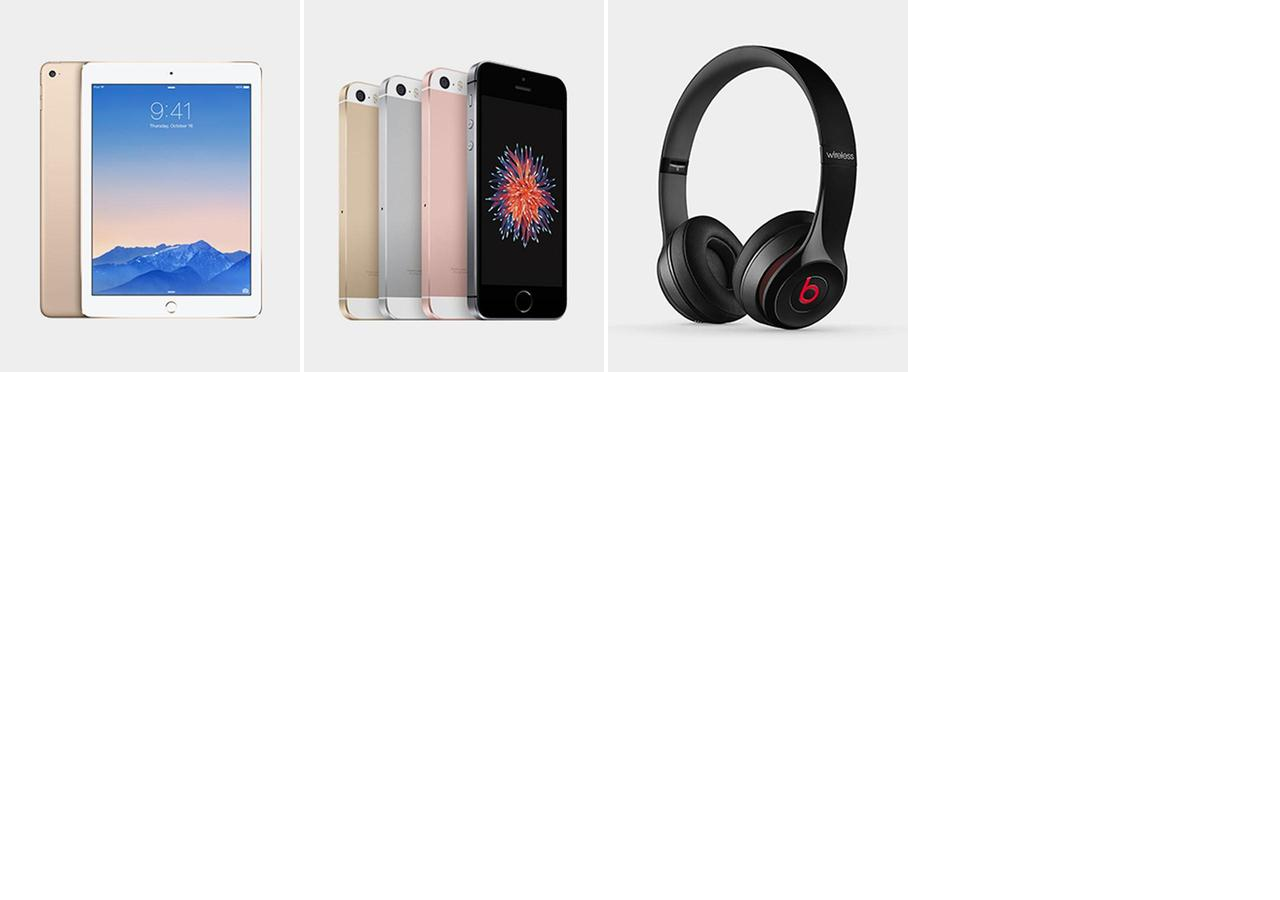
==== index.html @ eabd8d12 "first section" ====
<!DOCTYPE html>
<html lang="en" dir="ltr">
  <head>
    <meta charset="utf-8">
    <link rel="stylesheet" href="css/style.css">
    <title>htmlcss-shop</title>
  </head>
  <body>
    <main class="container">
      <section>
        <div>
          <img src="img/pd1.jpg" alt="">
        </div>
        <div>
          <img src="img/pd2.jpg" alt="">
        </div>
        <div>
          <img src="img/pd3.jpg" alt="">
        </div>

      </section>
      <section>

      </section>

    </main>

  </body>
</html>
---- css/style.css ----
* {
  box-sizing: border-box;
  margin: 0;
  padding: 0;
}
div {
  display: inline-block;
}
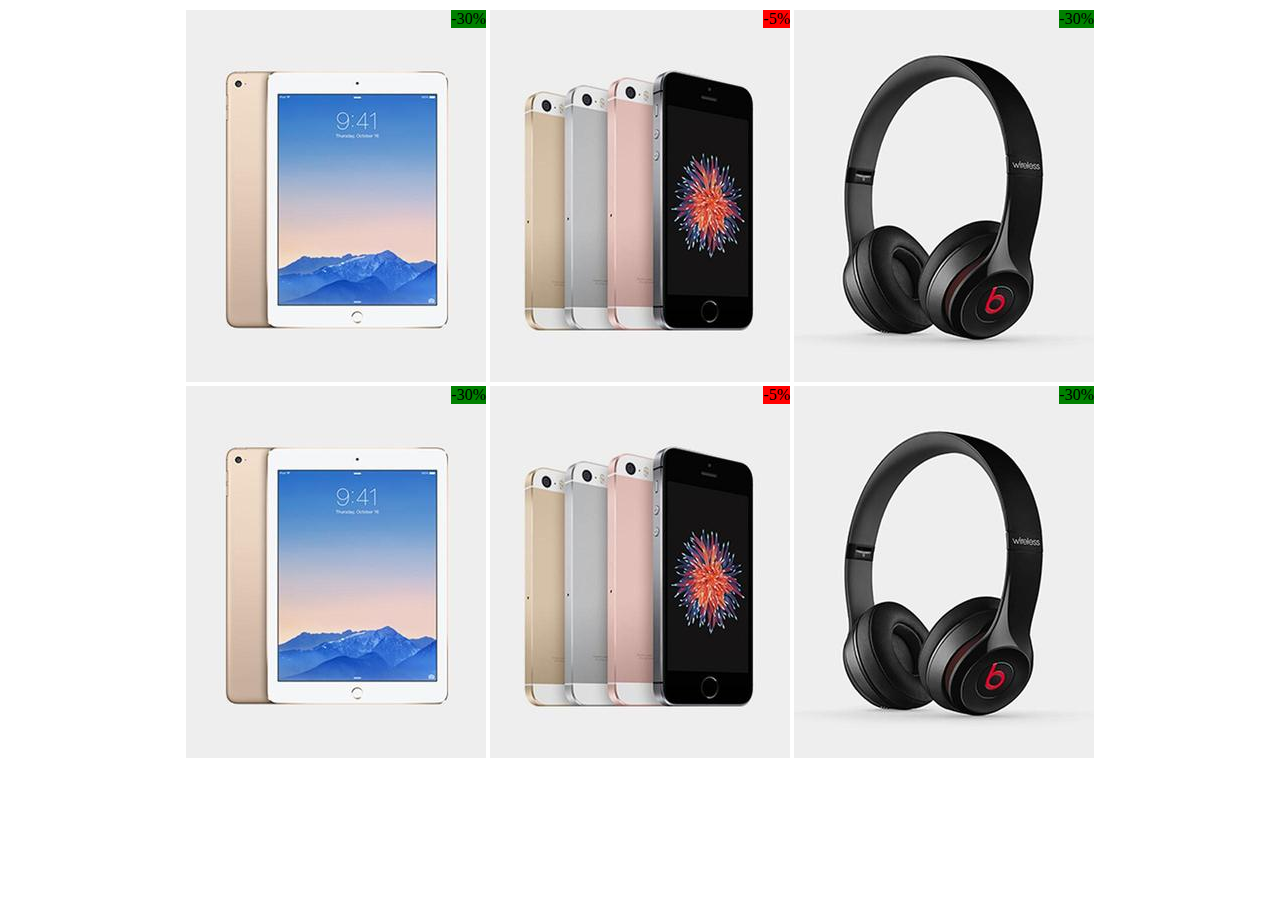
==== commit 19c06e3e: "end commit" ====
--- a/index.html
+++ b/index.html
@@ -8,22 +8,58 @@
   <body>
     <main class="container">
       <section>
-        <div>
+        <div class="box">
           <img src="img/pd1.jpg" alt="">
+          <div class="discount">
+            -30%
+          </div>
+          <div class="heart">&hearts;
+          </div>
         </div>
-        <div>
+        <div class="box">
           <img src="img/pd2.jpg" alt="">
+          <div class="discount">
+            -5%
+          </div>
+          <div class="heart">&hearts;
+          </div>
         </div>
-        <div>
+        <div class="box">
           <img src="img/pd3.jpg" alt="">
+          <div class="discount">
+            -30%
+          </div>
+          <div class="heart">&hearts;
+          </div>
         </div>
 
       </section>
       <section>
-
+        <div class="box">
+          <img src="img/pd1.jpg" alt="">
+          <div class="discount">
+            -30%
+          </div>
+          <div class="heart">&hearts;
+          </div>
+        </div>
+        <div class="box">
+          <img src="img/pd2.jpg" alt="">
+          <div class="discount">
+            -5%
+          </div>
+          <div class="heart">&hearts;
+          </div>
+        </div>
+        <div class="box">
+          <img src="img/pd3.jpg" alt="">
+          <div class="discount">
+            -30%
+          </div>
+          <div class="heart">&hearts;
+          </div>
+        </div>
       </section>
-
     </main>
-
-  </body>
+</body>
 </html>
--- a/css/style.css
+++ b/css/style.css
@@ -3,6 +3,37 @@
   margin: 0;
   padding: 0;
 }
-div {
+
+.container {
+  margin: auto;
+  padding: 10px;
+  text-align: center;
+}
+
+.box {
+  position: relative;
   display: inline-block;
 }
+.box .discount {
+  position: absolute;
+  top: 0;
+  right: 0;
+  z-index: 1;
+  background-color: green;
+}
+.box:nth-child(even) .discount{
+  background-color: red;
+}
+.box .heart {
+  color: red;
+  position: absolute;
+  bottom: 1%;
+  width: 100%;
+  text-align: center;
+  font-size: 40px;
+  display: none;
+}
+.box:hover .heart {
+  display: block;
+  cursor: pointer;
+}
